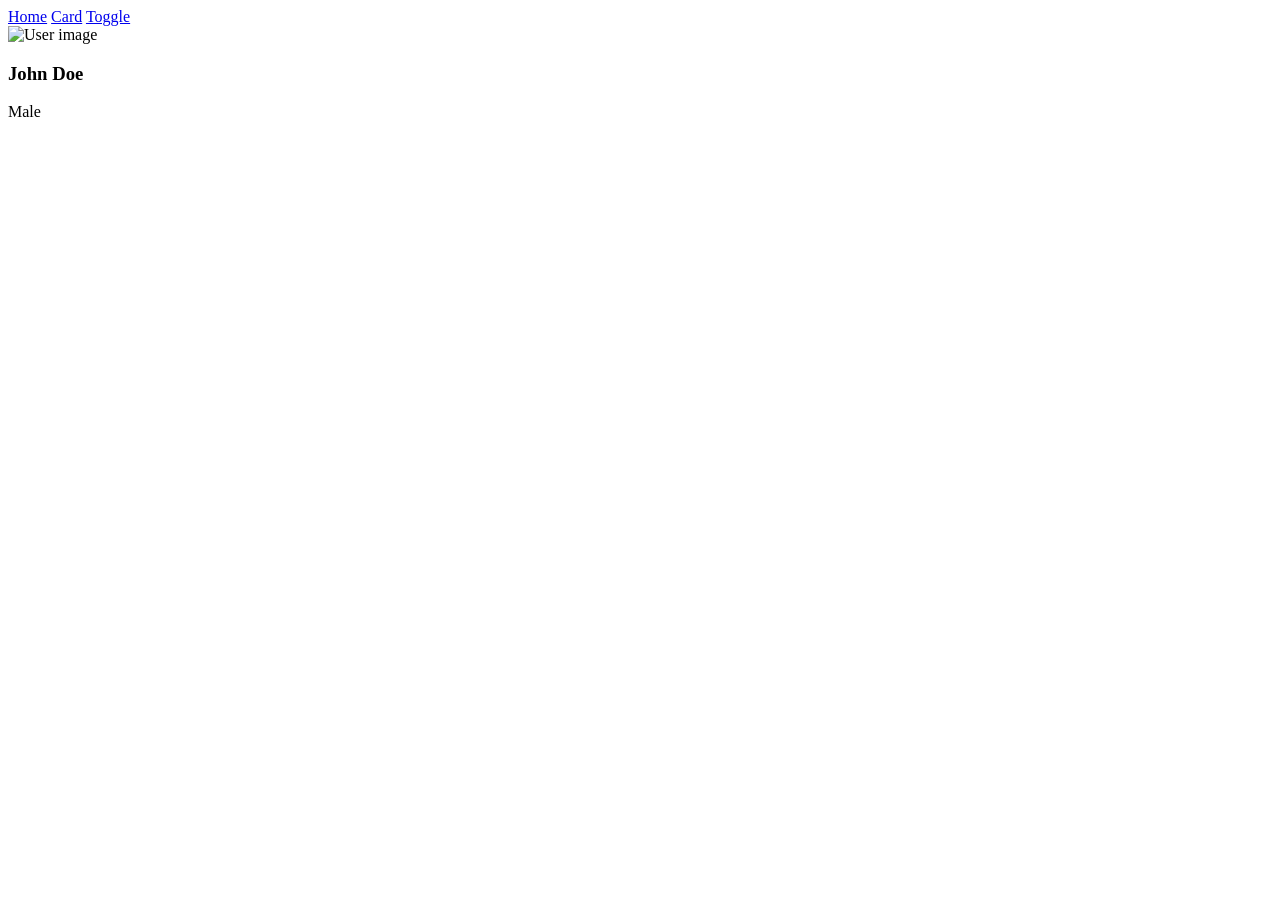
==== target/classes/static/Practice/index.html @ 9838570d "add 1st card" ====
<!DOCTYPE html>
<html lang="en">
<head>
    <meta charset="UTF-8">
    <meta name="viewport" content="width=device-width, initial-scale=1.0">
    <title>Springboot-beginner</title>
    <link rel=""stylesheet" href="indexstyle.css">
</head>

<body>
    <div class="navbar">
        <a href="/">Home</a>
        <a href="/">Card</a>
        <a href="/">Toggle</a>
    </div>
    <div class="card">
        <img src="/images/john.png" alt="User image">
        <h3>John Doe</h3>
        <p>Male</p>
     </div>
    <script src="index.js"> </script>
</body>

</html>
---- target/classes/static/Practice/indexstyle.css ----
h1{
    text-align: center;
    color: rgb(255, 0, 187);
}

.navbar {
    border-width: 2px;
    border-color: rgb(184, 181, 181);
    border-style: solid;
    padding: 20px;
    text-align: center;
    background-color: rgb(167, 212, 241);
}

.navbar a{
    padding: 25px;
    text-decoration: none;
    color: rgb(111, 2, 2);
}

.navbar a:hover {
    color: rgb(171, 243, 172);
}

body {
    margin: 0px;
    background-color: rgb(79, 80, 79);
}

.card{
    border: 2px solid rgb(255, 179, 179);
    width: 350px;
    background-color: black;
    text-align: center;
    margin-top: 80px;
    margin-left: auto;
    margin-right: auto;
    border-radius: 30px;
    overflow: hidden;
}

.card img{
    width: 100%;
}
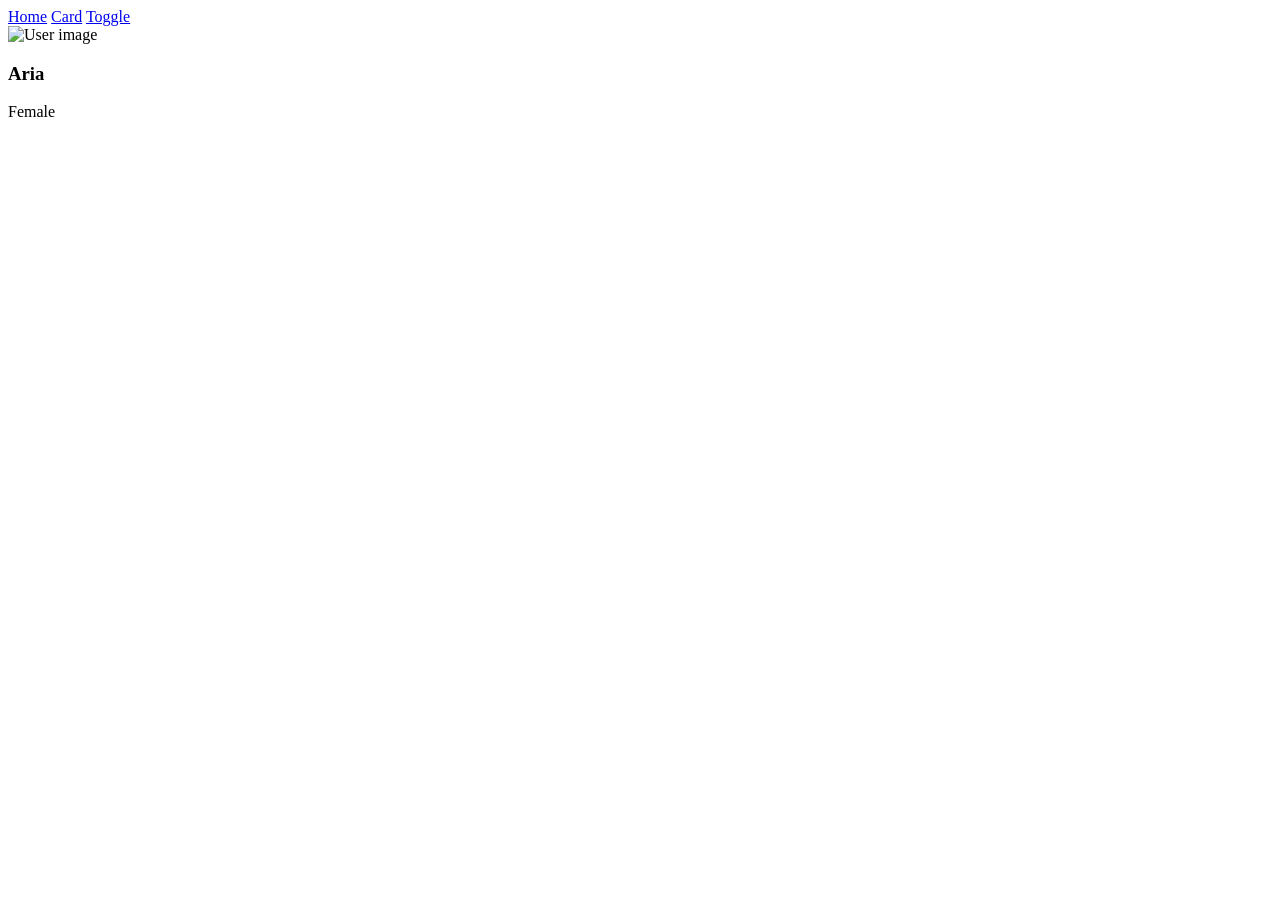
==== commit d1b5ae24: "add 1st card" ====
--- a/target/classes/static/Practice/index.html
+++ b/target/classes/static/Practice/index.html
@@ -14,9 +14,9 @@
         <a href="/">Toggle</a>
     </div>
     <div class="card">
-        <img src="/images/john.png" alt="User image">
-        <h3>John Doe</h3>
-        <p>Male</p>
+        <img src="/images/girl.png" alt="User image">
+        <h3>Aria</h3>
+        <p>Female</p>
      </div>
     <script src="index.js"> </script>
 </body>
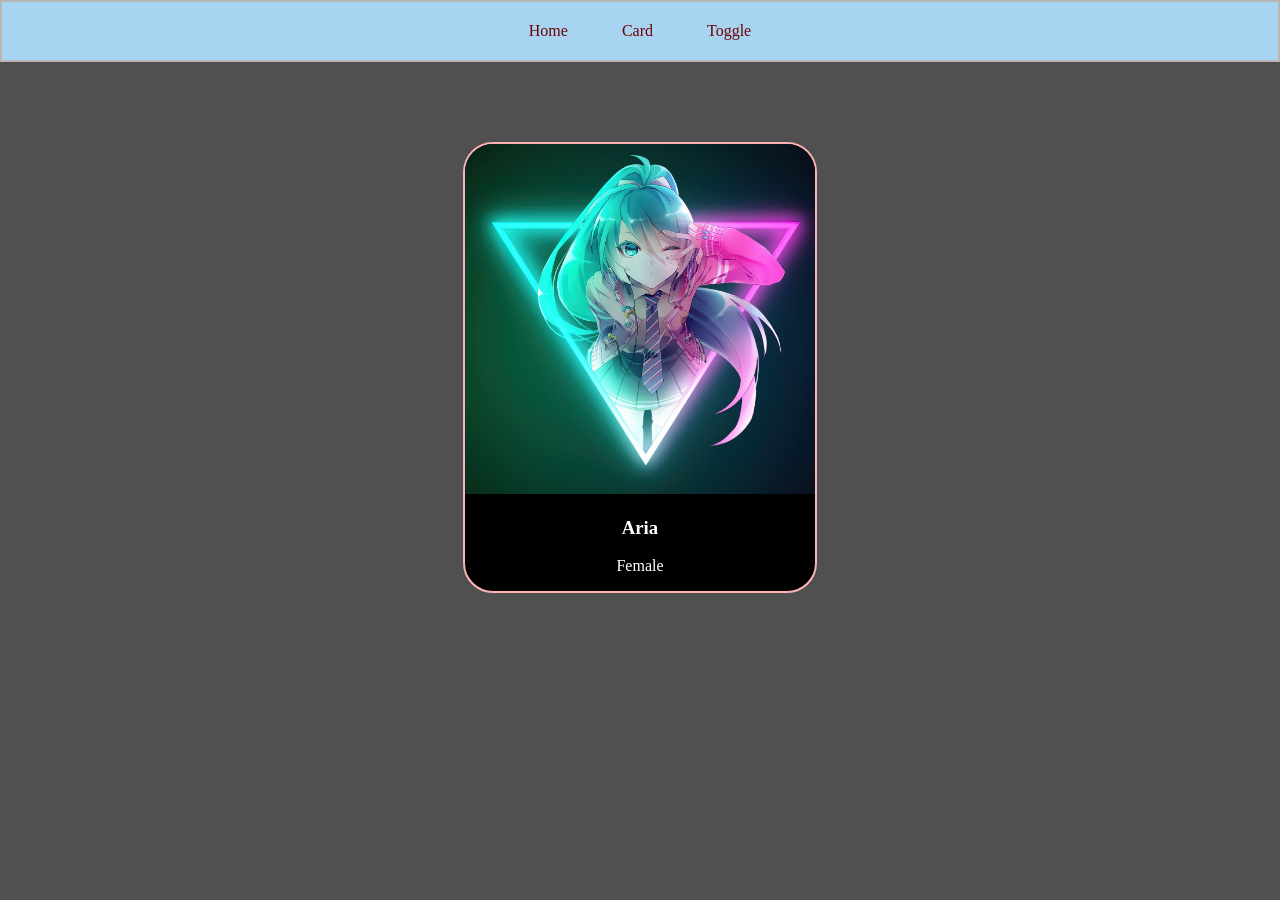
==== commit c99ec867: "1st card" ====
--- a/target/classes/static/Practice/index.html
+++ b/target/classes/static/Practice/index.html
@@ -4,7 +4,7 @@
     <meta charset="UTF-8">
     <meta name="viewport" content="width=device-width, initial-scale=1.0">
     <title>Springboot-beginner</title>
-    <link rel=""stylesheet" href="indexstyle.css">
+    <link rel="stylesheet" href="indexstyle.css">
 </head>
 
 <body>
@@ -14,7 +14,7 @@
         <a href="/">Toggle</a>
     </div>
     <div class="card">
-        <img src="/images/girl.png" alt="User image">
+        <img src="images/girl.png" alt="User image">
         <h3>Aria</h3>
         <p>Female</p>
      </div>
--- a/target/classes/static/Practice/indexstyle.css
+++ b/target/classes/static/Practice/indexstyle.css
@@ -37,6 +37,7 @@
     margin-right: auto;
     border-radius: 30px;
     overflow: hidden;
+    color: white;
 }
 
 .card img{
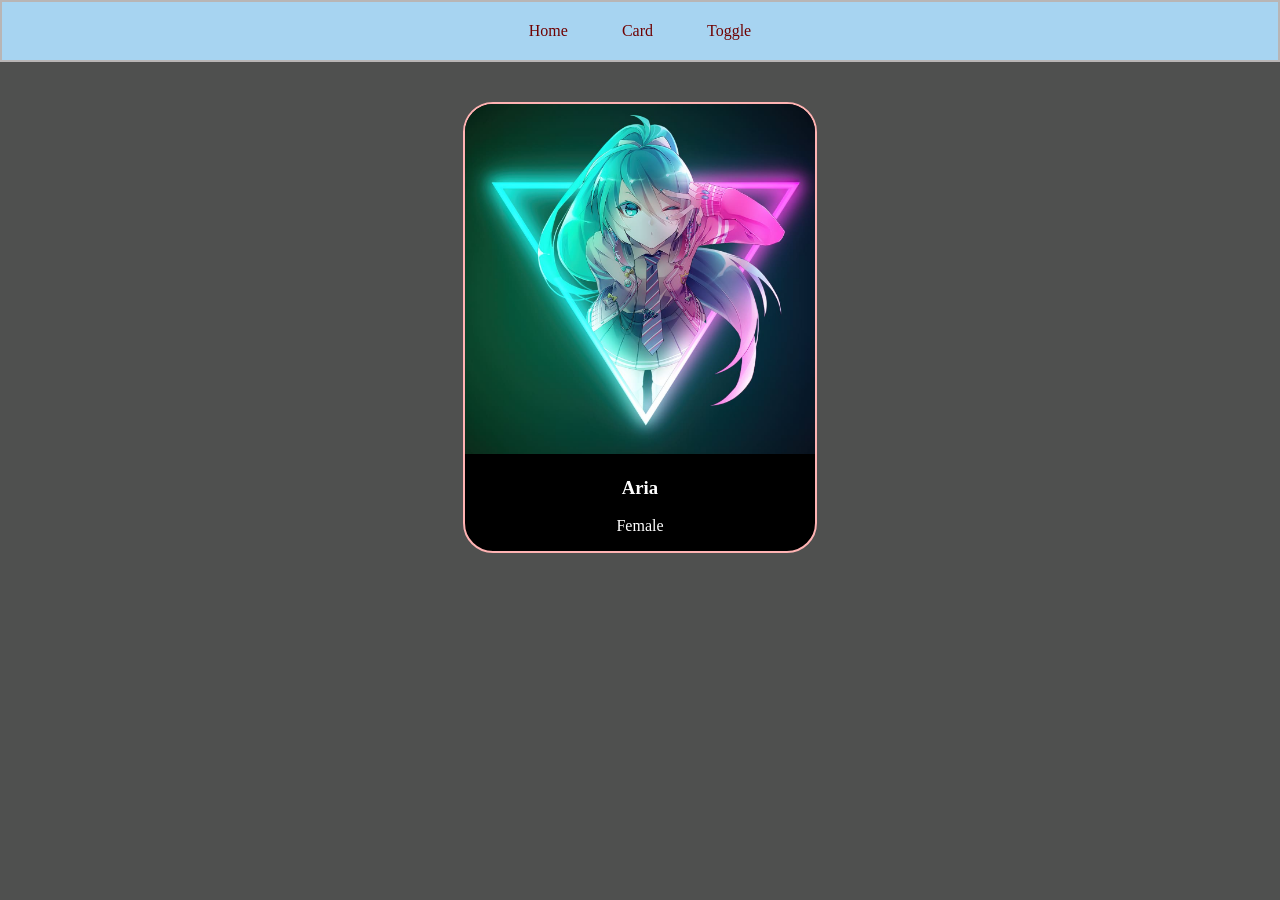
==== commit eb29c242: "2nd card" ====
--- a/target/classes/static/Practice/index.html
+++ b/target/classes/static/Practice/index.html
@@ -11,7 +11,7 @@
     <div class="navbar">
         <a href="/">Home</a>
         <a href="/">Card</a>
-        <a href="/">Toggle</a>
+        <a href="pages/toggle.html">Toggle</a>
     </div>
     <div class="card">
         <img src="images/girl.png" alt="User image">
--- a/target/classes/static/Practice/indexstyle.css
+++ b/target/classes/static/Practice/indexstyle.css
@@ -32,7 +32,7 @@
     width: 350px;
     background-color: black;
     text-align: center;
-    margin-top: 80px;
+    margin-top: 40px;
     margin-left: auto;
     margin-right: auto;
     border-radius: 30px;
@@ -43,3 +43,10 @@
 .card img{
     width: 100%;
 }
+
+.card button {
+    width: 70%;
+    padding: 8px;
+    margin-bottom: 20px;
+    cursor: pointer;
+}
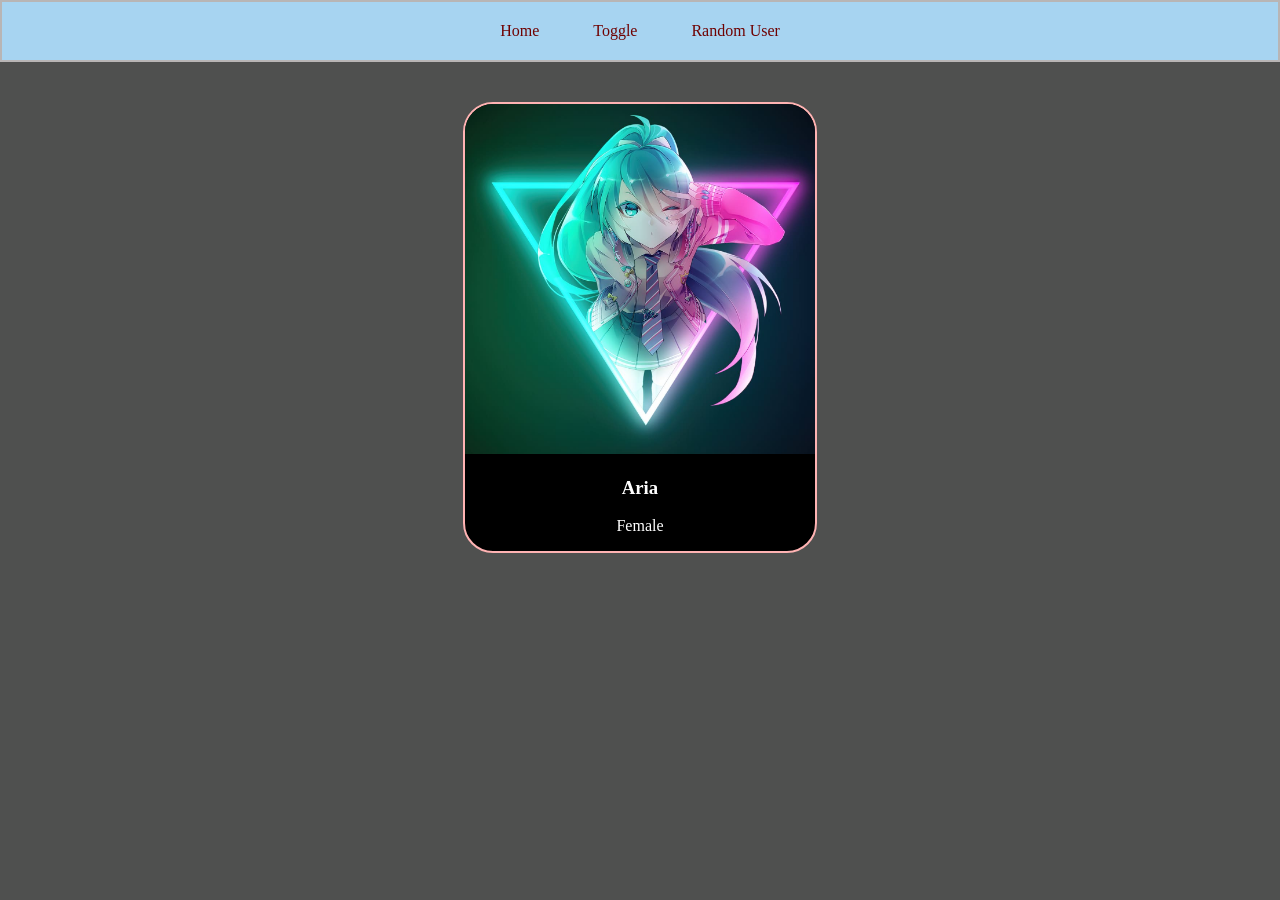
==== commit 51fcf99c: "toggle" ====
--- a/target/classes/static/Practice/index.html
+++ b/target/classes/static/Practice/index.html
@@ -10,8 +10,8 @@
 <body>
     <div class="navbar">
         <a href="/">Home</a>
-        <a href="/">Card</a>
         <a href="pages/toggle.html">Toggle</a>
+        <a href="/">Random User</a>
     </div>
     <div class="card">
         <img src="images/girl.png" alt="User image">
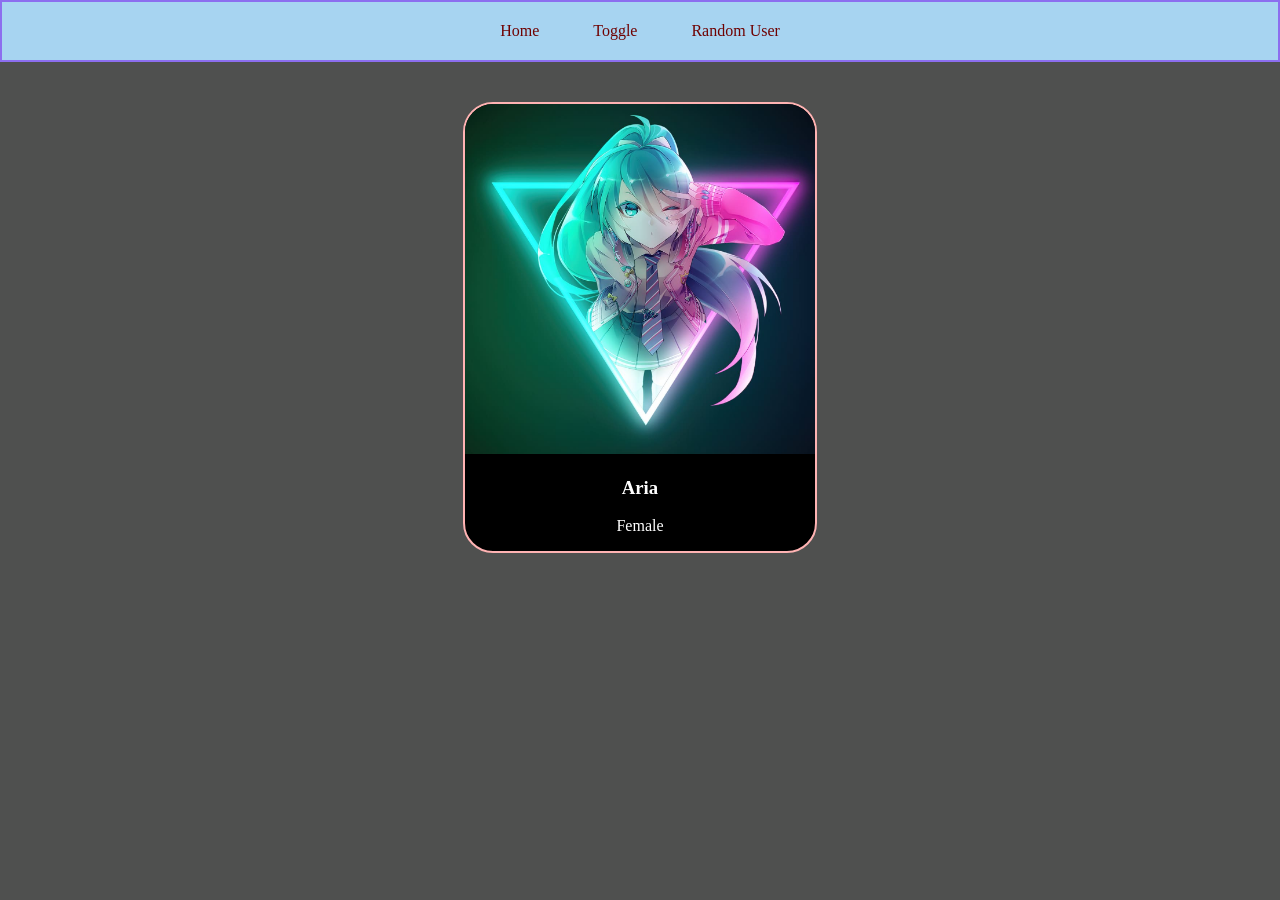
==== commit 5a1e5b50: "randomUser" ====
--- a/target/classes/static/Practice/index.html
+++ b/target/classes/static/Practice/index.html
@@ -9,9 +9,9 @@
 
 <body>
     <div class="navbar">
-        <a href="/">Home</a>
+        <a href="index.html">Home</a>
         <a href="pages/toggle.html">Toggle</a>
-        <a href="/">Random User</a>
+        <a href="pages/randomUser.html">Random User</a>
     </div>
     <div class="card">
         <img src="images/girl.png" alt="User image">
--- a/target/classes/static/Practice/indexstyle.css
+++ b/target/classes/static/Practice/indexstyle.css
@@ -5,7 +5,7 @@
 
 .navbar {
     border-width: 2px;
-    border-color: rgb(184, 181, 181);
+    border-color: rgb(140, 110, 239);
     border-style: solid;
     padding: 20px;
     text-align: center;
@@ -19,7 +19,7 @@
 }
 
 .navbar a:hover {
-    color: rgb(171, 243, 172);
+    color: rgb(8, 86, 10);
 }
 
 body {
@@ -45,8 +45,33 @@
 }
 
 .card button {
-    width: 70%;
-    padding: 8px;
-    margin-bottom: 20px;
+    width: 72%;
+    padding: 12px 16px;
+    margin: 6px 0 22px;
     cursor: pointer;
+    border: 0;
+    border-radius: 999px;
+    background: linear-gradient(135deg, rgb(255, 98, 98), rgb(50, 90, 235));
+    color: white;
+    font-size: 1rem;
+    font-weight: 700;
+    letter-spacing: 0.3px;
+    box-shadow: 0 10px 24px rgba(255, 127, 80, 0.35);
+    transition: transform 0.2s ease, box-shadow 0.2s ease, filter 0.2s ease;
+}
+
+.card button:hover {
+    transform: translateY(-2px);
+    box-shadow: 0 14px 30px rgba(255, 127, 80, 0.45);
+    filter: brightness(1.03);
+}
+
+.card button:active {
+    transform: translateY(0);
+    box-shadow: 0 8px 18px rgba(255, 127, 80, 0.3);
+}
+
+.card button:focus-visible {
+    outline: 3px solid rgba(255, 255, 255, 0.75);
+    outline-offset: 3px;
 }
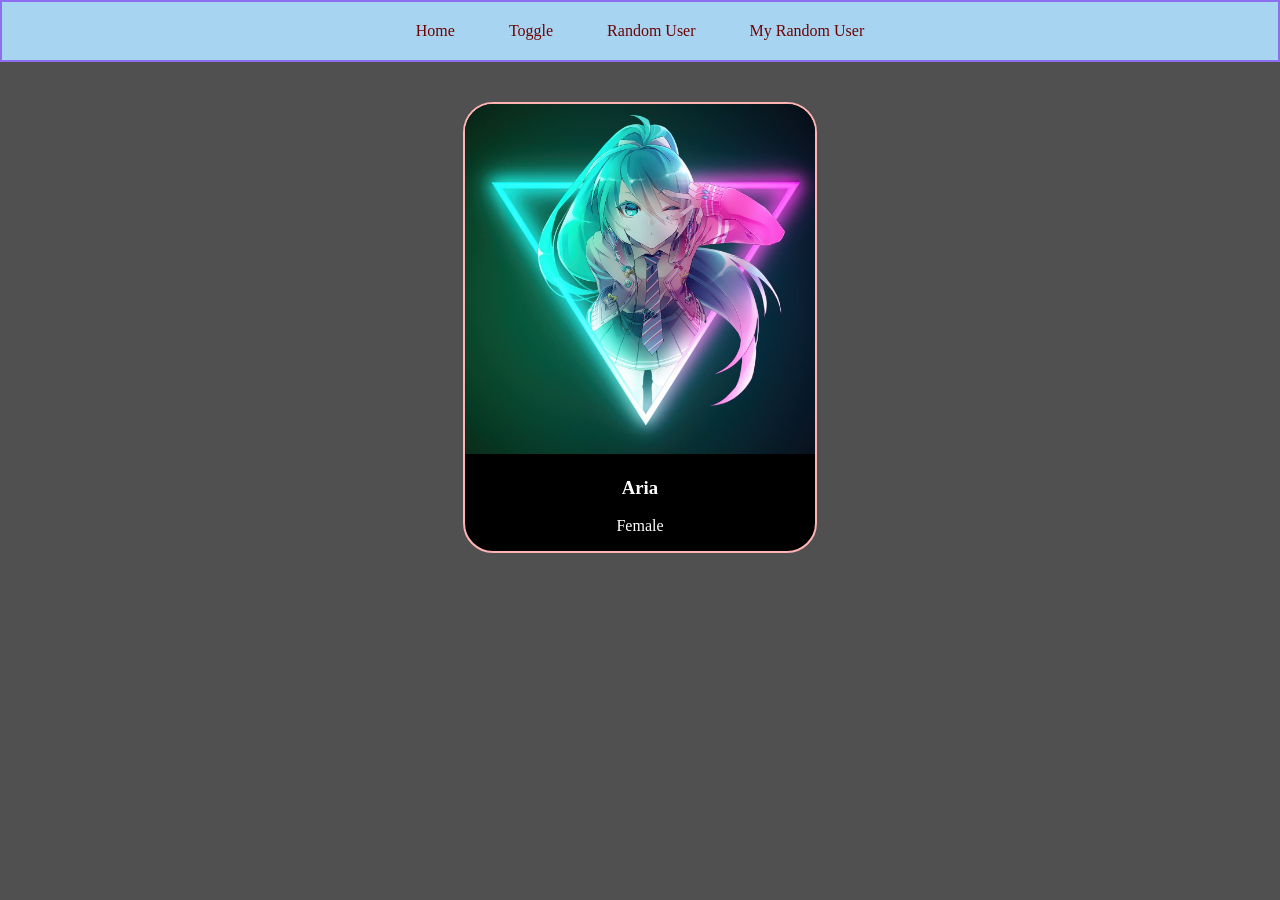
==== commit e8c57133: "my random user" ====
--- a/target/classes/static/Practice/index.html
+++ b/target/classes/static/Practice/index.html
@@ -12,6 +12,7 @@
         <a href="index.html">Home</a>
         <a href="pages/toggle.html">Toggle</a>
         <a href="pages/randomUser.html">Random User</a>
+        <a href="pages/myRandomUser.html">My Random User</a>
     </div>
     <div class="card">
         <img src="images/girl.png" alt="User image">
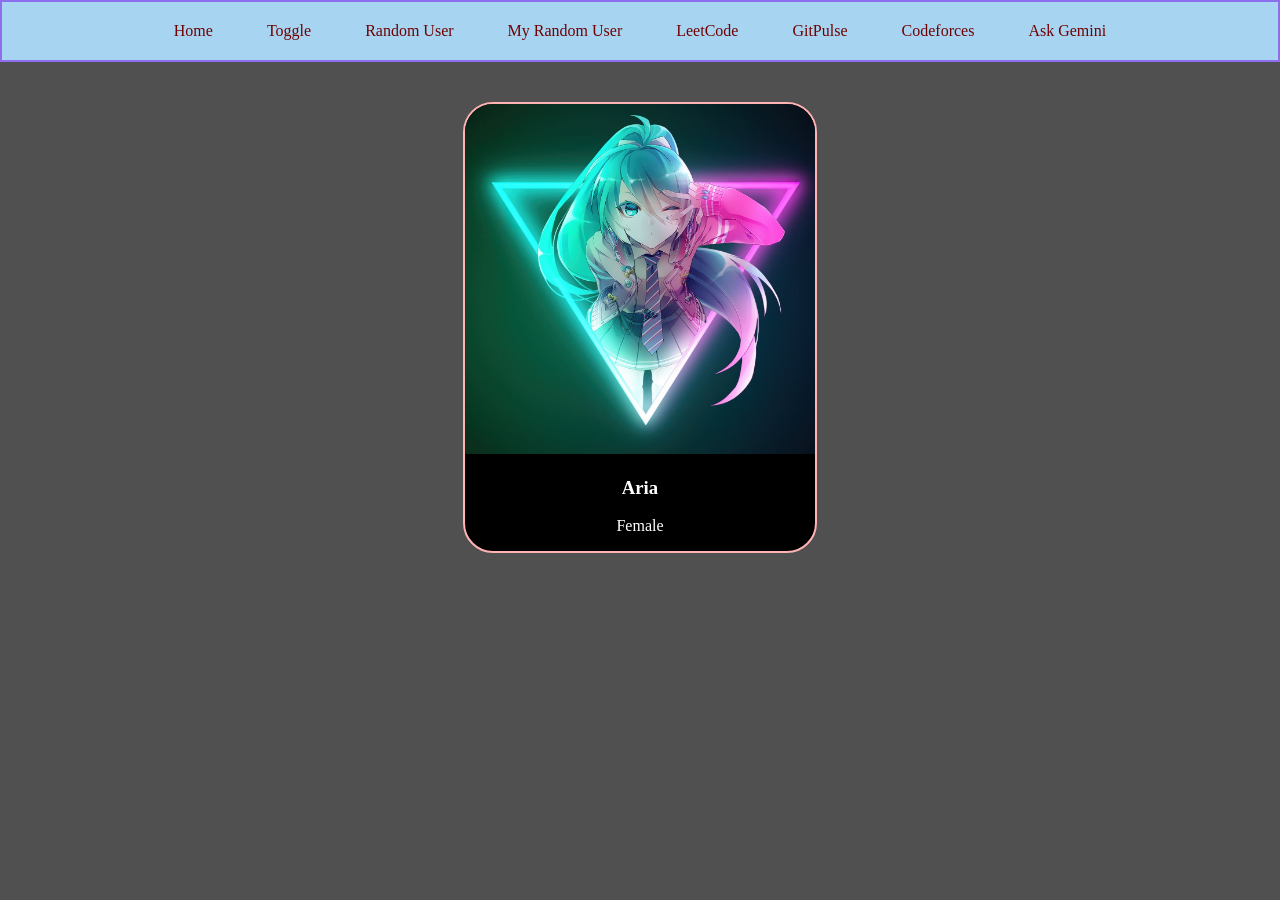
==== commit 6dbc2554: "Updated navbar" ====
--- a/target/classes/static/Practice/index.html
+++ b/target/classes/static/Practice/index.html
@@ -13,6 +13,11 @@
         <a href="pages/toggle.html">Toggle</a>
         <a href="pages/randomUser.html">Random User</a>
         <a href="pages/myRandomUser.html">My Random User</a>
+
+        <a href="../Pre-Made-Projects/leetcode-stats.html">LeetCode</a>
+        <a href="../Pre-Made-Projects/gitpulse.html">GitPulse</a>
+        <a href="../Pre-Made-Projects/codeforces-stats.html">Codeforces</a>
+        <a href="../Pre-Made-Projects/ask-gemini.html">Ask Gemini</a>
     </div>
     <div class="card">
         <img src="images/girl.png" alt="User image">
